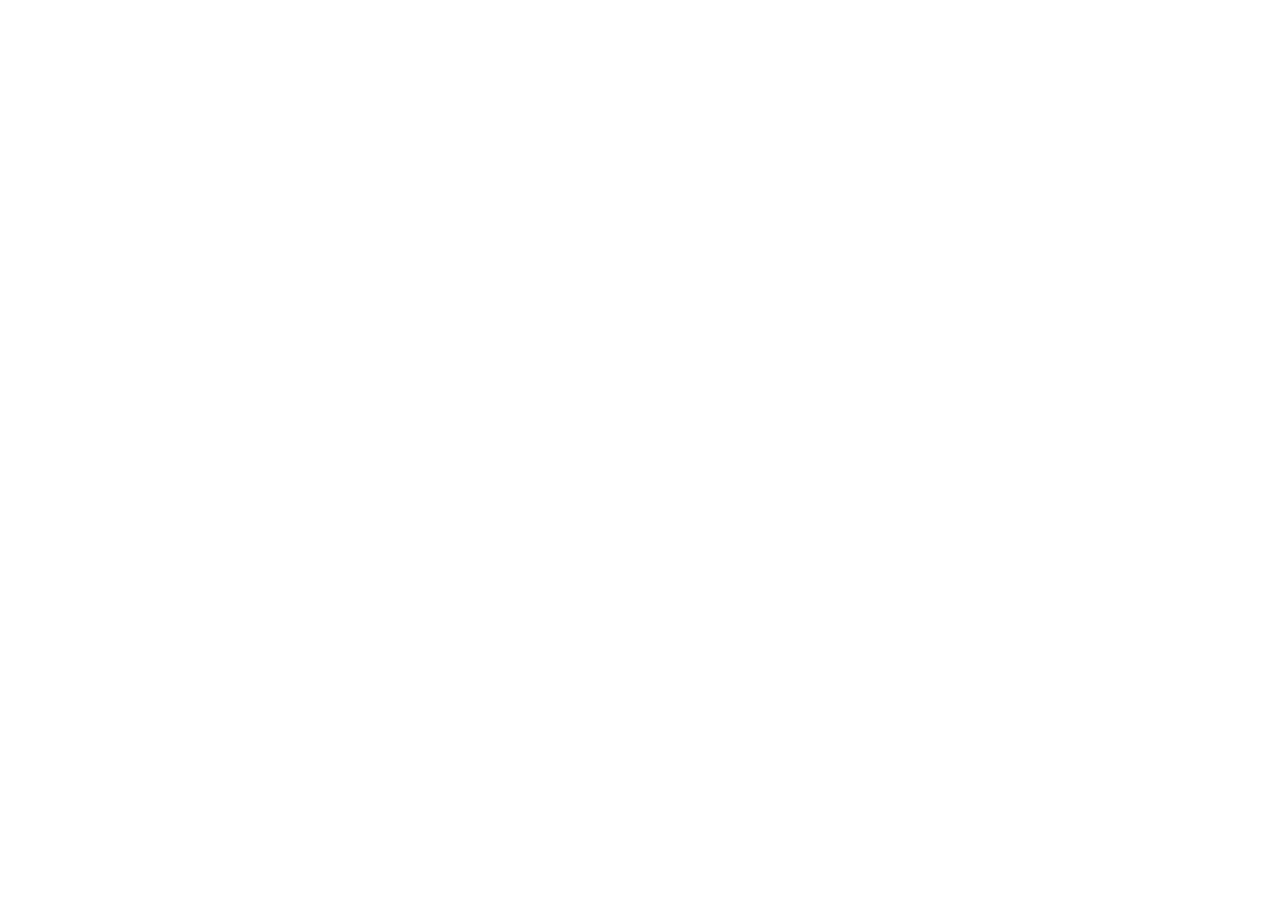
==== public/index.html @ 131e441c "fix" ====
<!doctype html>
<html lang="en">
<head>
  <meta charset="utf-8">
  <title>ProjectName</title>
  <base href="/">

  <meta name="viewport" content="width=device-width, initial-scale=1">
  <link rel="icon" type="image/x-icon" href="favicon.ico">

  <script src="https://cdnjs.cloudflare.com/ajax/libs/blueimp-md5/2.10.0/js/md5.min.js"></script>
</head>
<body>
  <app-root></app-root>
<script type="text/javascript" src="inline.bundle.js"></script><script type="text/javascript" src="polyfills.bundle.js"></script><script type="text/javascript" src="styles.bundle.js"></script><script type="text/javascript" src="vendor.bundle.js"></script><script type="text/javascript" src="main.bundle.js"></script></body>
</html>
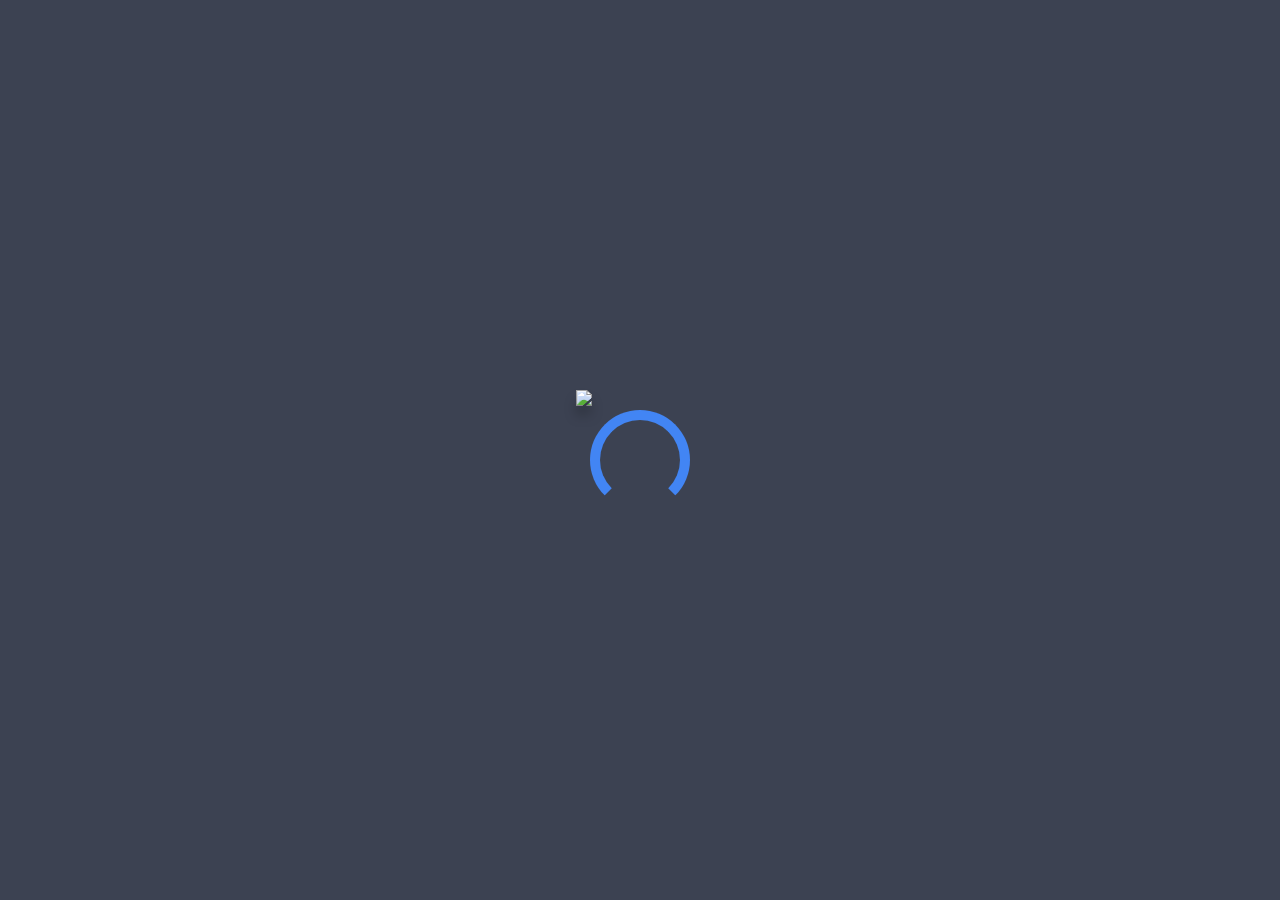
==== commit 6079b25c: "fix" ====
--- a/public/index.html
+++ b/public/index.html
@@ -1,16 +1,220 @@
 <!doctype html>
 <html lang="en">
-<head>
-  <meta charset="utf-8">
-  <title>ProjectName</title>
-  <base href="/">
-
-  <meta name="viewport" content="width=device-width, initial-scale=1">
-  <link rel="icon" type="image/x-icon" href="favicon.ico">
-
-  <script src="https://cdnjs.cloudflare.com/ajax/libs/blueimp-md5/2.10.0/js/md5.min.js"></script>
-</head>
-<body>
-  <app-root></app-root>
-<script type="text/javascript" src="inline.bundle.js"></script><script type="text/javascript" src="polyfills.bundle.js"></script><script type="text/javascript" src="styles.bundle.js"></script><script type="text/javascript" src="vendor.bundle.js"></script><script type="text/javascript" src="main.bundle.js"></script></body>
+
+    <head>
+
+        <title>Fuse2 - Angular 5+ Material Design Admin Template</title>
+        <base href="/">
+
+        <meta charset="utf-8">
+        <meta name="description" content="Material design admin template with pre-built apps and pages">
+        <meta name="keywords" content="HTML,CSS,AngularJS,Angular,Angular 4,Angular 5,Angular 6,Material">
+        <meta name="author" content="Withinpixels">
+        <meta name="viewport" content="width=device-width, initial-scale=1.0, maximum-scale=1.0, user-scalable=no">
+
+        <link rel="icon" type="image/x-icon" href="favicon.ico">
+        <link href="https://fonts.googleapis.com/icon?family=Material+Icons" rel="stylesheet">
+        <link href="assets/icons/meteocons/style.css" rel="stylesheet">
+        <link href="https://fonts.googleapis.com/css?family=Roboto:300,400,500" rel="stylesheet">
+
+        <!-- FUSE Splash Screen CSS -->
+        <style type="text/css">
+            #fuse-splash-screen {
+                display: block;
+                position: absolute;
+                top: 0;
+                left: 0;
+                right: 0;
+                bottom: 0;
+                background-color: #3C4252;
+                z-index: 99999;
+                pointer-events: none;
+            }
+
+            #fuse-splash-screen .center {
+                display: block;
+                width: 100%;
+                position: absolute;
+                top: 50%;
+                transform: translateY(-50%);
+            }
+
+            #fuse-splash-screen .logo {
+                width: 128px;
+                margin: 0 auto;
+            }
+
+            #fuse-splash-screen .logo img {
+                filter: drop-shadow(0px 10px 6px rgba(0, 0, 0, 0.2))
+            }
+
+            #fuse-splash-screen .spinner-wrapper {
+                display: block;
+                position: relative;
+                width: 100%;
+                min-height: 100px;
+                height: 100px;
+            }
+
+            #fuse-splash-screen .spinner-wrapper .spinner {
+                position: absolute;
+                overflow: hidden;
+                left: 50%;
+                margin-left: -50px;
+                animation: outer-rotate 2.91667s linear infinite;
+            }
+
+            #fuse-splash-screen .spinner-wrapper .spinner .inner {
+                width: 100px;
+                height: 100px;
+                position: relative;
+                animation: sporadic-rotate 5.25s cubic-bezier(0.35, 0, 0.25, 1) infinite;
+            }
+
+            #fuse-splash-screen .spinner-wrapper .spinner .inner .gap {
+                position: absolute;
+                left: 49px;
+                right: 49px;
+                top: 0;
+                bottom: 0;
+                border-top: 10px solid;
+                box-sizing: border-box;
+            }
+
+            #fuse-splash-screen .spinner-wrapper .spinner .inner .left,
+            #fuse-splash-screen .spinner-wrapper .spinner .inner .right {
+                position: absolute;
+                top: 0;
+                height: 100px;
+                width: 50px;
+                overflow: hidden;
+            }
+
+            #fuse-splash-screen .spinner-wrapper .spinner .inner .left .half-circle,
+            #fuse-splash-screen .spinner-wrapper .spinner .inner .right .half-circle {
+                position: absolute;
+                top: 0;
+                width: 100px;
+                height: 100px;
+                box-sizing: border-box;
+                border: 10px solid #4285F4;
+                border-bottom-color: transparent;
+                border-radius: 50%;
+            }
+
+            #fuse-splash-screen .spinner-wrapper .spinner .inner .left {
+                left: 0;
+            }
+
+            #fuse-splash-screen .spinner-wrapper .spinner .inner .left .half-circle {
+                left: 0;
+                border-right-color: transparent;
+                animation: left-wobble 1.3125s cubic-bezier(0.35, 0, 0.25, 1) infinite;
+                -webkit-animation: left-wobble 1.3125s cubic-bezier(0.35, 0, 0.25, 1) infinite;
+            }
+
+            #fuse-splash-screen .spinner-wrapper .spinner .inner .right {
+                right: 0;
+            }
+
+            #fuse-splash-screen .spinner-wrapper .spinner .inner .right .half-circle {
+                right: 0;
+                border-left-color: transparent;
+                animation: right-wobble 1.3125s cubic-bezier(0.35, 0, 0.25, 1) infinite;
+                -webkit-animation: right-wobble 1.3125s cubic-bezier(0.35, 0, 0.25, 1) infinite;
+            }
+
+            @keyframes outer-rotate {
+                0% {
+                    transform: rotate(0deg) scale(0.5);
+                }
+                100% {
+                    transform: rotate(360deg) scale(0.5);
+                }
+            }
+
+            @keyframes left-wobble {
+                0%, 100% {
+                    transform: rotate(130deg);
+                }
+                50% {
+                    transform: rotate(-5deg);
+                }
+            }
+
+            @keyframes right-wobble {
+                0%, 100% {
+                    transform: rotate(-130deg);
+                }
+                50% {
+                    transform: rotate(5deg);
+                }
+            }
+
+            @keyframes sporadic-rotate {
+                12.5% {
+                    transform: rotate(135deg);
+                }
+                25% {
+                    transform: rotate(270deg);
+                }
+                37.5% {
+                    transform: rotate(405deg);
+                }
+                50% {
+                    transform: rotate(540deg);
+                }
+                62.5% {
+                    transform: rotate(675deg);
+                }
+                75% {
+                    transform: rotate(810deg);
+                }
+                87.5% {
+                    transform: rotate(945deg);
+                }
+                100% {
+                    transform: rotate(1080deg);
+                }
+            }
+        </style>
+        <!-- / FUSE Splash Screen CSS -->
+    </head>
+
+    <body class="primary-800-bg" style="background-color: rgba(244, 245, 244, 1) !important;">
+
+        <!-- FUSE Splash Screen -->
+        <fuse-splash-screen id="fuse-splash-screen">
+
+            <div class="center">
+
+                <div class="logo">
+                    <img width="128" src="assets/images/logos/fuse.svg">
+                </div>
+
+                <!-- Material Design Spinner -->
+                <div class="spinner-wrapper">
+                    <div class="spinner">
+                        <div class="inner">
+                            <div class="gap"></div>
+                            <div class="left">
+                                <div class="half-circle"></div>
+                            </div>
+                            <div class="right">
+                                <div class="half-circle"></div>
+                            </div>
+                        </div>
+                    </div>
+                </div>
+                <!-- / Material Design Spinner -->
+
+            </div>
+
+        </fuse-splash-screen>
+        <!-- / FUSE Splash Screen -->
+
+        <fuse-root></fuse-root>
+
+    <script type="text/javascript" src="inline.bundle.js"></script><script type="text/javascript" src="polyfills.bundle.js"></script><script type="text/javascript" src="styles.bundle.js"></script><script type="text/javascript" src="vendor.bundle.js"></script><script type="text/javascript" src="main.bundle.js"></script></body>
+
 </html>
--- a/public/assets/icons/meteocons/style.css
+++ b/public/assets/icons/meteocons/style.css
@@ -0,0 +1,210 @@
+@font-face {
+    font-family: 'meteocons';
+    src: url('fonts/meteocons.ttf?1o770y') format('truetype'),
+    url('fonts/meteocons.woff?1o770y') format('woff'),
+    url('fonts/meteocons.svg?1o770y#meteocons') format('svg');
+    font-weight: normal;
+    font-style: normal;
+}
+
+.meteocons {
+    font-family: 'meteocons' !important;
+    speak: none;
+    font-style: normal;
+    font-weight: normal;
+    font-variant: normal;
+    text-transform: none;
+    line-height: 1;
+
+    /* Better Font Rendering =========== */
+    -webkit-font-smoothing: antialiased;
+    -moz-osx-font-smoothing: grayscale;
+}
+
+.icon-sunrise:before {
+    content: "\e900";
+}
+
+.icon-sun:before {
+    content: "\e901";
+}
+
+.icon-moon:before {
+    content: "\e902";
+}
+
+.icon-sun2:before {
+    content: "\e903";
+}
+
+.icon-windy:before {
+    content: "\e904";
+}
+
+.icon-wind:before {
+    content: "\e905";
+}
+
+.icon-snowflake:before {
+    content: "\e906";
+}
+
+.icon-cloudy:before {
+    content: "\e907";
+}
+
+.icon-cloud:before {
+    content: "\e908";
+}
+
+.icon-weather:before {
+    content: "\e909";
+}
+
+.icon-weather2:before {
+    content: "\e90a";
+}
+
+.icon-weather3:before {
+    content: "\e90b";
+}
+
+.icon-lines:before {
+    content: "\e90c";
+}
+
+.icon-cloud2:before {
+    content: "\e90d";
+}
+
+.icon-lightning:before {
+    content: "\e90e";
+}
+
+.icon-lightning2:before {
+    content: "\e90f";
+}
+
+.icon-rainy:before {
+    content: "\e910";
+}
+
+.icon-rainy2:before {
+    content: "\e911";
+}
+
+.icon-windy2:before {
+    content: "\e912";
+}
+
+.icon-windy3:before {
+    content: "\e913";
+}
+
+.icon-snowy:before {
+    content: "\e914";
+}
+
+.icon-snowy2:before {
+    content: "\e915";
+}
+
+.icon-snowy3:before {
+    content: "\e916";
+}
+
+.icon-weather4:before {
+    content: "\e917";
+}
+
+.icon-cloudy2:before {
+    content: "\e918";
+}
+
+.icon-cloud3:before {
+    content: "\e919";
+}
+
+.icon-lightning3:before {
+    content: "\e91a";
+}
+
+.icon-sun3:before {
+    content: "\e91b";
+}
+
+.icon-moon2:before {
+    content: "\e91c";
+}
+
+.icon-cloudy3:before {
+    content: "\e91d";
+}
+
+.icon-cloud4:before {
+    content: "\e91e";
+}
+
+.icon-cloud5:before {
+    content: "\e91f";
+}
+
+.icon-lightning4:before {
+    content: "\e920";
+}
+
+.icon-rainy3:before {
+    content: "\e921";
+}
+
+.icon-rainy4:before {
+    content: "\e922";
+}
+
+.icon-windy4:before {
+    content: "\e923";
+}
+
+.icon-windy5:before {
+    content: "\e924";
+}
+
+.icon-snowy4:before {
+    content: "\e925";
+}
+
+.icon-snowy5:before {
+    content: "\e926";
+}
+
+.icon-weather5:before {
+    content: "\e927";
+}
+
+.icon-cloudy4:before {
+    content: "\e928";
+}
+
+.icon-lightning5:before {
+    content: "\e929";
+}
+
+.icon-thermometer:before {
+    content: "\e92a";
+}
+
+.icon-compass:before {
+    content: "\e92b";
+}
+
+.icon-none:before {
+    content: "\e92c";
+}
+
+.icon-celsius:before {
+    content: "\e92d";
+}
+
+.icon-fahrenheit:before {
+    content: "\e92e";
+}
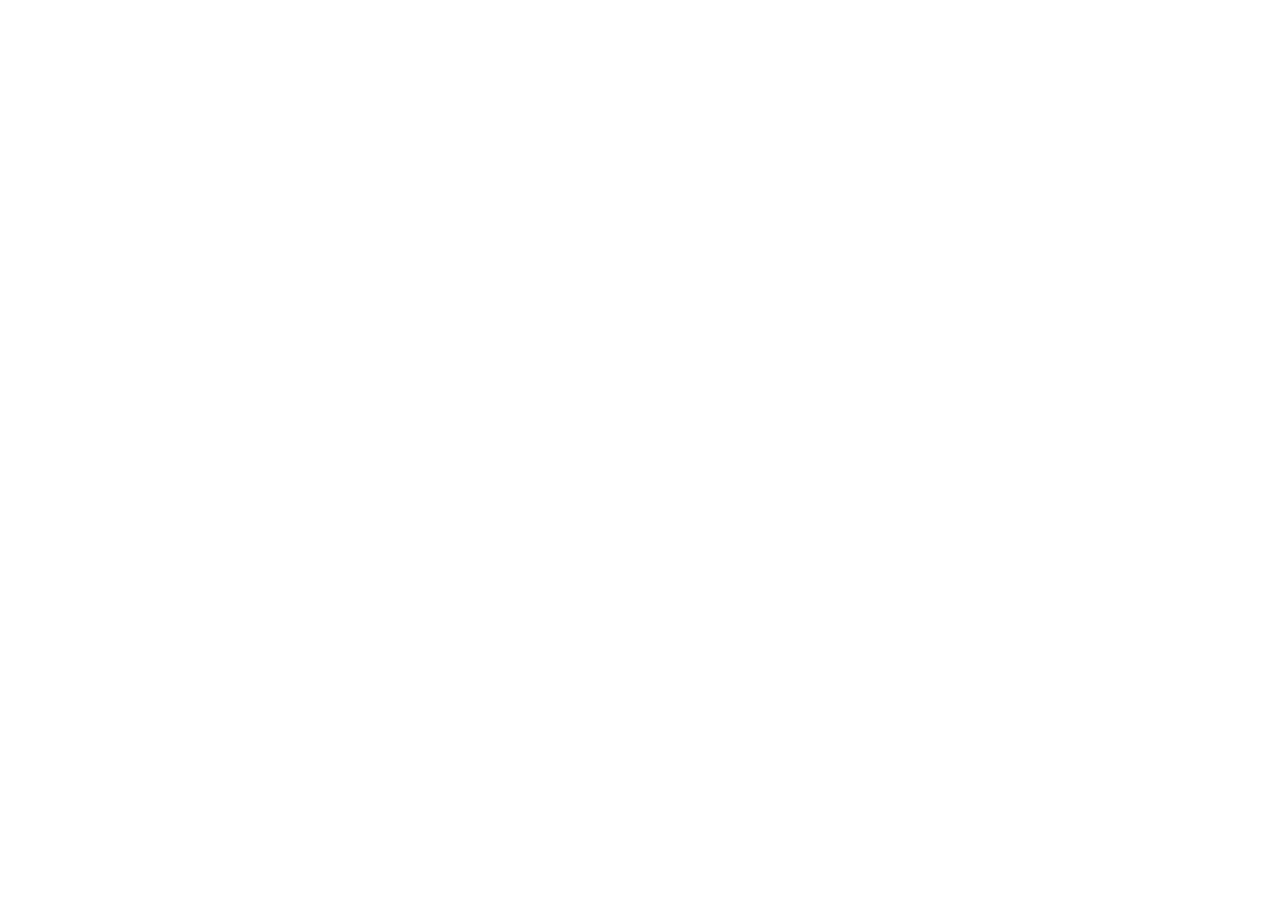
==== commit 05479463: "fix" ====
--- a/public/index.html
+++ b/public/index.html
@@ -1,220 +1,15 @@
 <!doctype html>
 <html lang="en">
+<head>
+  <meta charset="utf-8">
+  <title>MySassyApp</title>
+  <base href="/">
 
-    <head>
-
-        <title>Fuse2 - Angular 5+ Material Design Admin Template</title>
-        <base href="/">
-
-        <meta charset="utf-8">
-        <meta name="description" content="Material design admin template with pre-built apps and pages">
-        <meta name="keywords" content="HTML,CSS,AngularJS,Angular,Angular 4,Angular 5,Angular 6,Material">
-        <meta name="author" content="Withinpixels">
-        <meta name="viewport" content="width=device-width, initial-scale=1.0, maximum-scale=1.0, user-scalable=no">
-
-        <link rel="icon" type="image/x-icon" href="favicon.ico">
-        <link href="https://fonts.googleapis.com/icon?family=Material+Icons" rel="stylesheet">
-        <link href="assets/icons/meteocons/style.css" rel="stylesheet">
-        <link href="https://fonts.googleapis.com/css?family=Roboto:300,400,500" rel="stylesheet">
-
-        <!-- FUSE Splash Screen CSS -->
-        <style type="text/css">
-            #fuse-splash-screen {
-                display: block;
-                position: absolute;
-                top: 0;
-                left: 0;
-                right: 0;
-                bottom: 0;
-                background-color: #3C4252;
-                z-index: 99999;
-                pointer-events: none;
-            }
-
-            #fuse-splash-screen .center {
-                display: block;
-                width: 100%;
-                position: absolute;
-                top: 50%;
-                transform: translateY(-50%);
-            }
-
-            #fuse-splash-screen .logo {
-                width: 128px;
-                margin: 0 auto;
-            }
-
-            #fuse-splash-screen .logo img {
-                filter: drop-shadow(0px 10px 6px rgba(0, 0, 0, 0.2))
-            }
-
-            #fuse-splash-screen .spinner-wrapper {
-                display: block;
-                position: relative;
-                width: 100%;
-                min-height: 100px;
-                height: 100px;
-            }
-
-            #fuse-splash-screen .spinner-wrapper .spinner {
-                position: absolute;
-                overflow: hidden;
-                left: 50%;
-                margin-left: -50px;
-                animation: outer-rotate 2.91667s linear infinite;
-            }
-
-            #fuse-splash-screen .spinner-wrapper .spinner .inner {
-                width: 100px;
-                height: 100px;
-                position: relative;
-                animation: sporadic-rotate 5.25s cubic-bezier(0.35, 0, 0.25, 1) infinite;
-            }
-
-            #fuse-splash-screen .spinner-wrapper .spinner .inner .gap {
-                position: absolute;
-                left: 49px;
-                right: 49px;
-                top: 0;
-                bottom: 0;
-                border-top: 10px solid;
-                box-sizing: border-box;
-            }
-
-            #fuse-splash-screen .spinner-wrapper .spinner .inner .left,
-            #fuse-splash-screen .spinner-wrapper .spinner .inner .right {
-                position: absolute;
-                top: 0;
-                height: 100px;
-                width: 50px;
-                overflow: hidden;
-            }
-
-            #fuse-splash-screen .spinner-wrapper .spinner .inner .left .half-circle,
-            #fuse-splash-screen .spinner-wrapper .spinner .inner .right .half-circle {
-                position: absolute;
-                top: 0;
-                width: 100px;
-                height: 100px;
-                box-sizing: border-box;
-                border: 10px solid #4285F4;
-                border-bottom-color: transparent;
-                border-radius: 50%;
-            }
-
-            #fuse-splash-screen .spinner-wrapper .spinner .inner .left {
-                left: 0;
-            }
-
-            #fuse-splash-screen .spinner-wrapper .spinner .inner .left .half-circle {
-                left: 0;
-                border-right-color: transparent;
-                animation: left-wobble 1.3125s cubic-bezier(0.35, 0, 0.25, 1) infinite;
-                -webkit-animation: left-wobble 1.3125s cubic-bezier(0.35, 0, 0.25, 1) infinite;
-            }
-
-            #fuse-splash-screen .spinner-wrapper .spinner .inner .right {
-                right: 0;
-            }
-
-            #fuse-splash-screen .spinner-wrapper .spinner .inner .right .half-circle {
-                right: 0;
-                border-left-color: transparent;
-                animation: right-wobble 1.3125s cubic-bezier(0.35, 0, 0.25, 1) infinite;
-                -webkit-animation: right-wobble 1.3125s cubic-bezier(0.35, 0, 0.25, 1) infinite;
-            }
-
-            @keyframes outer-rotate {
-                0% {
-                    transform: rotate(0deg) scale(0.5);
-                }
-                100% {
-                    transform: rotate(360deg) scale(0.5);
-                }
-            }
-
-            @keyframes left-wobble {
-                0%, 100% {
-                    transform: rotate(130deg);
-                }
-                50% {
-                    transform: rotate(-5deg);
-                }
-            }
-
-            @keyframes right-wobble {
-                0%, 100% {
-                    transform: rotate(-130deg);
-                }
-                50% {
-                    transform: rotate(5deg);
-                }
-            }
-
-            @keyframes sporadic-rotate {
-                12.5% {
-                    transform: rotate(135deg);
-                }
-                25% {
-                    transform: rotate(270deg);
-                }
-                37.5% {
-                    transform: rotate(405deg);
-                }
-                50% {
-                    transform: rotate(540deg);
-                }
-                62.5% {
-                    transform: rotate(675deg);
-                }
-                75% {
-                    transform: rotate(810deg);
-                }
-                87.5% {
-                    transform: rotate(945deg);
-                }
-                100% {
-                    transform: rotate(1080deg);
-                }
-            }
-        </style>
-        <!-- / FUSE Splash Screen CSS -->
-    </head>
-
-    <body class="primary-800-bg" style="background-color: rgba(244, 245, 244, 1) !important;">
-
-        <!-- FUSE Splash Screen -->
-        <fuse-splash-screen id="fuse-splash-screen">
-
-            <div class="center">
-
-                <div class="logo">
-                    <img width="128" src="assets/images/logos/fuse.svg">
-                </div>
-
-                <!-- Material Design Spinner -->
-                <div class="spinner-wrapper">
-                    <div class="spinner">
-                        <div class="inner">
-                            <div class="gap"></div>
-                            <div class="left">
-                                <div class="half-circle"></div>
-                            </div>
-                            <div class="right">
-                                <div class="half-circle"></div>
-                            </div>
-                        </div>
-                    </div>
-                </div>
-                <!-- / Material Design Spinner -->
-
-            </div>
-
-        </fuse-splash-screen>
-        <!-- / FUSE Splash Screen -->
-
-        <fuse-root></fuse-root>
-
-    <script type="text/javascript" src="inline.bundle.js"></script><script type="text/javascript" src="polyfills.bundle.js"></script><script type="text/javascript" src="styles.bundle.js"></script><script type="text/javascript" src="vendor.bundle.js"></script><script type="text/javascript" src="main.bundle.js"></script></body>
-
+  <meta name="viewport" content="width=device-width, initial-scale=1">
+  <link rel="icon" type="image/x-icon" href="favicon.ico">
+  <link href="https://fonts.googleapis.com/css?family=Open+Sans:300,300i,400,400i,600,600i,700,700i,800,800i" rel="stylesheet">
+</head>
+<body>
+  <app-root></app-root>
+<script type="text/javascript" src="inline.bundle.js"></script><script type="text/javascript" src="polyfills.bundle.js"></script><script type="text/javascript" src="styles.bundle.js"></script><script type="text/javascript" src="vendor.bundle.js"></script><script type="text/javascript" src="main.bundle.js"></script></body>
 </html>
